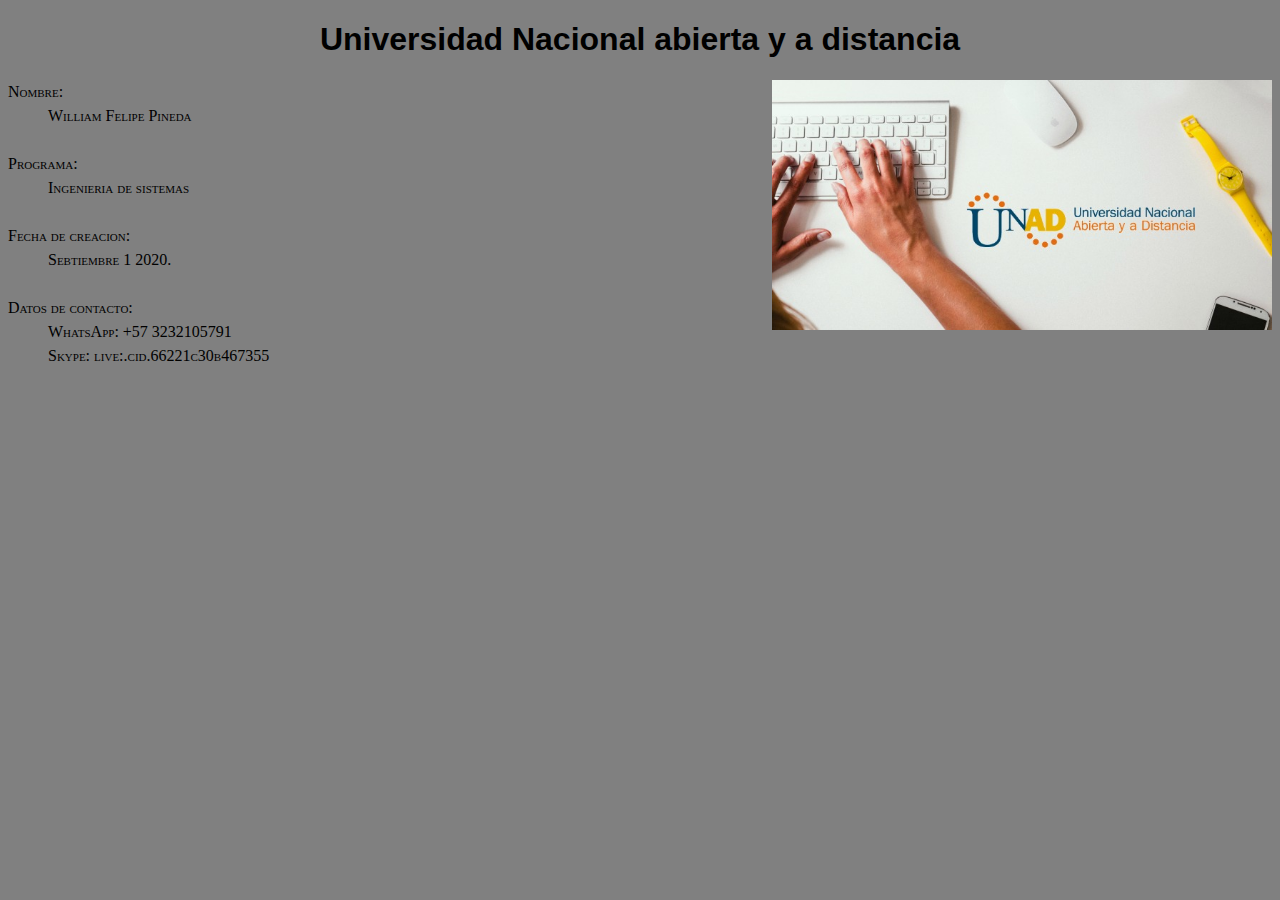
==== index.html @ 0b23f5d2 "version1" ====
<!DOCTYPE html>
<html lang="en">
<head>
	<meta charset="UTF-8">
	<title>William Pineda</title>
	<meta name="viewport" content="width=device-width, user-scalable=no, initial-scale=1.0, maximum-scale=1.0, minimum-scale=1.0">
	<link rel="stylesheet" href="estilos.css">
</head>
<body>
	<div class="tittle">
		<h1>Universidad Nacional abierta y a distancia</h1>
	</div>

	<div class="caja">

		<img src="img/unad.jpg" alt="">
			<dl>
				<dt>Nombre:</dt>
				<dd>William Felipe Pineda</dd><br>
				<dt>Programa:</dt>
				<dd>Ingenieria de sistemas</dd><br>
				<dt>Fecha de creacion:</dt>
				<dd>Sebtiembre 1 2020.</dd><br>
				<dt>Datos de contacto:</dt>
				<dd>WhatsApp: +57 3232105791 <br>Skype: live:.cid.66221c30b467355</dd>


			</dl>
	</div>


</body>
</html>
---- estilos.css ----
body{
	font-family: Arial, sans-serif;
	background: grey;
}
.tittle{ 
	text-align: center;
 
 }

 .caja{
	widows: 800px;
 	font:  small-caps 100%/150% serif;
 }
 .caja	img{
	width:500px;
	height: 250px;
	float: right;
 }
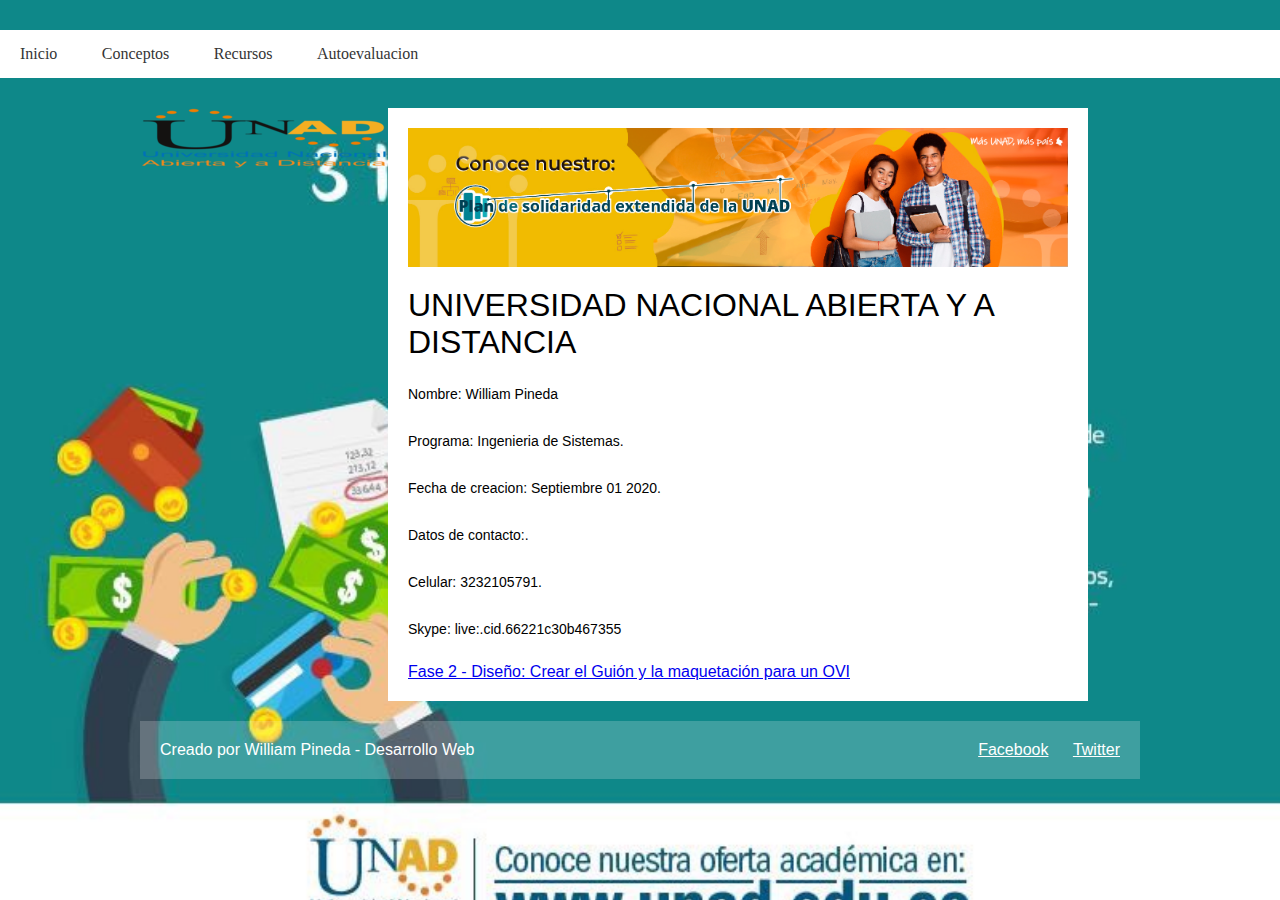
==== commit 79b809bc: "Made" ====
--- a/index.html
+++ b/index.html
@@ -1,33 +1,94 @@
-<!DOCTYPE html>
-<html lang="en">
-<head>
-	<meta charset="UTF-8">
-	<title>William Pineda</title>
-	<meta name="viewport" content="width=device-width, user-scalable=no, initial-scale=1.0, maximum-scale=1.0, minimum-scale=1.0">
-	<link rel="stylesheet" href="estilos.css">
-</head>
-<body>
-	<div class="tittle">
-		<h1>Universidad Nacional abierta y a distancia</h1>
-	</div>
-
-	<div class="caja">
-
-		<img src="img/unad.jpg" alt="">
-			<dl>
-				<dt>Nombre:</dt>
-				<dd>William Felipe Pineda</dd><br>
-				<dt>Programa:</dt>
-				<dd>Ingenieria de sistemas</dd><br>
-				<dt>Fecha de creacion:</dt>
-				<dd>Sebtiembre 1 2020.</dd><br>
-				<dt>Datos de contacto:</dt>
-				<dd>WhatsApp: +57 3232105791 <br>Skype: live:.cid.66221c30b467355</dd>
-
-
-			</dl>
-	</div>
-
-
-</body>
-</html>+<!DOCTYPE html>
+<html lang="en">
+<head>
+	<meta charset="UTF-8">
+	<title>William Pineda</title>
+	<meta name="viewport" content="width=device-width, user-scalable=no, initial-scale=1.0, maximum-scale=1.0, minimum-scale=1.0">
+	<link rel="stylesheet" href="estilos.css">
+</head>
+<body>
+	<header>
+		<nav class="navegacion">
+			<ul class="menu">
+				<li><a href="index.html">Inicio</a></li>
+				<li><a href="">Conceptos</a>
+					<ul class="submenu">
+					<li><a href="concepto1.html">Introducción a HTML5</a></li>
+					<li><a href="concepto2.html">Novedades de HTML5</a></li>
+				</ul>
+				</li>
+				<li><a href="">Recursos</a>
+				<ul class="submenu">
+					<li><a href="recurso1.html">Recurso 1</a></li>
+					<li><a href="recurso2.html">Recurso 2</a></li>
+				</ul>
+				</li>
+				<li><a href="">Autoevaluacion</a>
+				<ul class="submenu">
+					<li><a href="autoevluacion1.html">Autoevaluacion 1</a></li>
+					<li><a href="autoevluacion2.html">Autoevaluacion 2</a></li>
+					<li><a href="docfile.html">Evaluacion Sitio</a></li>
+				</ul>
+				</li>
+			</ul>
+		</nav>
+	</header>
+
+<div class="contenedor">
+		<header>
+			<div class="logo">
+				<img src="imagenes/logo.png" alt="">
+			</div>
+		</header>
+
+		<section class="main">
+			<article>
+				<div class="thumb">
+					<img src="imagenes/thumb.jpg" alt="">
+				</div>
+				<h2>UNIVERSIDAD NACIONAL ABIERTA Y A DISTANCIA</h2>
+				<p>Nombre: William Pineda</p>
+				<p>Programa: Ingenieria de Sistemas.</p>
+				<p>Fecha de creacion: Septiembre 01 2020.</p>
+				<p>Datos de contacto:.</p>
+				<p>Celular: 3232105791.</p>
+				<p>Skype: live:.cid.66221c30b467355</p>
+				<a href="planning.html">Fase 2 - Diseño: Crear el Guión y la maquetación para un OVI</a>
+			</article>
+		</section>
+
+		<footer>
+			<div class="autor">
+				<p>Creado por William Pineda - Desarrollo Web</p>
+			</div>
+			<div class="redes-sociales">
+				<a href="https://www.facebook.com/UniversidadUNAD/">Facebook</a>
+				<a href="https://twitter.com/UniversidadUNAD?ref_src=twsrc%5Egoogle%7Ctwcamp%5Eserp%7Ctwgr%5Eauthor">Twitter</a>
+			</div>
+		</footer>
+	</div>
+</body>
+</html>
+
+
+<!--	<div class="tittle">
+		<h1>Universidad Nacional abierta y a distancia</h1>
+	</div>
+
+	<div class="caja">
+
+		<img src="img/unad.jpg" alt="">
+			<dl>
+				<dt>Nombre:</dt>
+				<dd>William Felipe Pineda</dd><br>
+				<dt>Programa:</dt>
+				<dd>Ingenieria de sistemas</dd><br>
+				<dt>Fecha de creacion:</dt>
+				<dd>Sebtiembre 1 2020.</dd><br>
+				<dt>Datos de contacto:</dt>
+				<dd>WhatsApp: +57 3232105791 <br>Skype: live:.cid.66221c30b467355</dd>
+<a href="planning.html">Fase 2 - Diseño: Crear el Guión y la maquetación para un OVI</a>
+
+			</dl>
+	</div>
+-->
--- a/estilos.css
+++ b/estilos.css
@@ -1,18 +1,165 @@
-body{
-	font-family: Arial, sans-serif;
-	background: grey;
+*{
+	margin: 0;
+	padding: 0;
+	-webkit-box-sizing: border-box;
+	-moz-box-sizing:border-box;
+	box-sizing:border-box;
 }
-.tittle{ 
-	text-align: center;
- 
+body {
+	font-family: 'Open Sans', sans-serif;
+	background: #000 url('imagenes/fondo.jpg');
+	background-size: cover;
+	background-attachment: fixed;
+}
+.navegacion{
+	widows: 1000px;
+	margin: 30px auto;
+	background: #fff;
+}
+
+.navegation ul{
+	list-style: none;
+}
+.menu > li {
+	/* position: relative;*/
+	display: inline-block;
+}
+.menu > li > a{
+	/* position: relative;*/
+	display: block;
+	padding: 15px 20px;
+	color: #353535;
+	font-family: 'Open Sans';
+	text-decoration: none;
+}
+
+.menu li a:hover{
+	color:#CE7D35;
+	transition: all .3s;
+}
+
+ .submenu{
+ 	position: absolute;
+ 	background: #333333;
+ 	width: 120%;
+ 	visibility: hidden;
+ 	opacity: 0;
+ 	transition: opacity 1.5s;
  }
 
- .caja{
-	widows: 800px;
- 	font:  small-caps 100%/150% serif;
+ .submenu li a {
+ 	display: block;
+ 	padding: 15px;
+ 	color: #fff;
+ 	font-family: 'Open Sans';
+ 	text-decoration:none;
  }
- .caja	img{
-	width:500px;
-	height: 250px;
-	float: right;
- }+ .menu li:hover .submenu{
+ 	visibility: visible;
+ 	opacity: 1;
+ }
+
+ .contenedor {
+	margin: auto;
+	width: 90%;
+	max-width: 1000px;
+	display: flex;
+	flex-direction:row;
+	flex-wrap:wrap;
+}
+.main {
+	background: #fff;
+	padding: 20px;
+	width: 70%;
+}
+
+.main article .thumb {
+	margin-bottom: 20px;
+}
+
+.main article .thumb img {
+	vertical-align: top;
+	width: 100%;
+}
+
+.main article h2 {
+	margin-bottom: 20px;
+	font-weight: normal;
+	font-size: 32px;
+}
+
+.main article p {
+	margin-bottom: 20px;
+	font-size: 14px;
+	line-height: 27px;
+}
+
+aside {
+	width: 30%;
+	background: #537dca;
+	padding: 20px;
+	display: flex;
+	flex-direction:column;
+	flex-wrap:wrap;
+	justify-content:space-between;
+}
+
+
+
+footer {
+	margin-top: 20px;
+	background: rgba(255,255,255,.2);
+	padding: 20px;
+	margin-bottom: 20px;
+	width: 100%;
+	color: #fff;
+	display: flex;
+	flex-direction:row;
+	flex-wrap:no-wrap;
+	justify-content:space-between;
+}
+
+footer .redes-sociales a {
+	color: #fff;
+	text-decoration: underline;
+	margin-left: 20px;
+}
+
+footer .redes-sociales a:hover {
+	text-decoration: none;
+}
+
+
+@media screen and (max-width: 600px) {
+	header {
+		flex-direction:column;
+		padding-bottom: 20px; 
+	}
+
+	
+	header .logo {
+		margin-bottom: 10px;
+	} 
+
+	
+	footer {
+		flex-direction:column;
+		text-align: center;
+	}
+
+	footer .autor {
+		order:2;
+		 
+	}
+
+	footer .redes-sociales {
+		order:1;
+		margin-bottom: 20px;
+	}
+}
+
+@media screen and (max-width: 400px) {
+	aside {
+		display: none;
+	}
+}